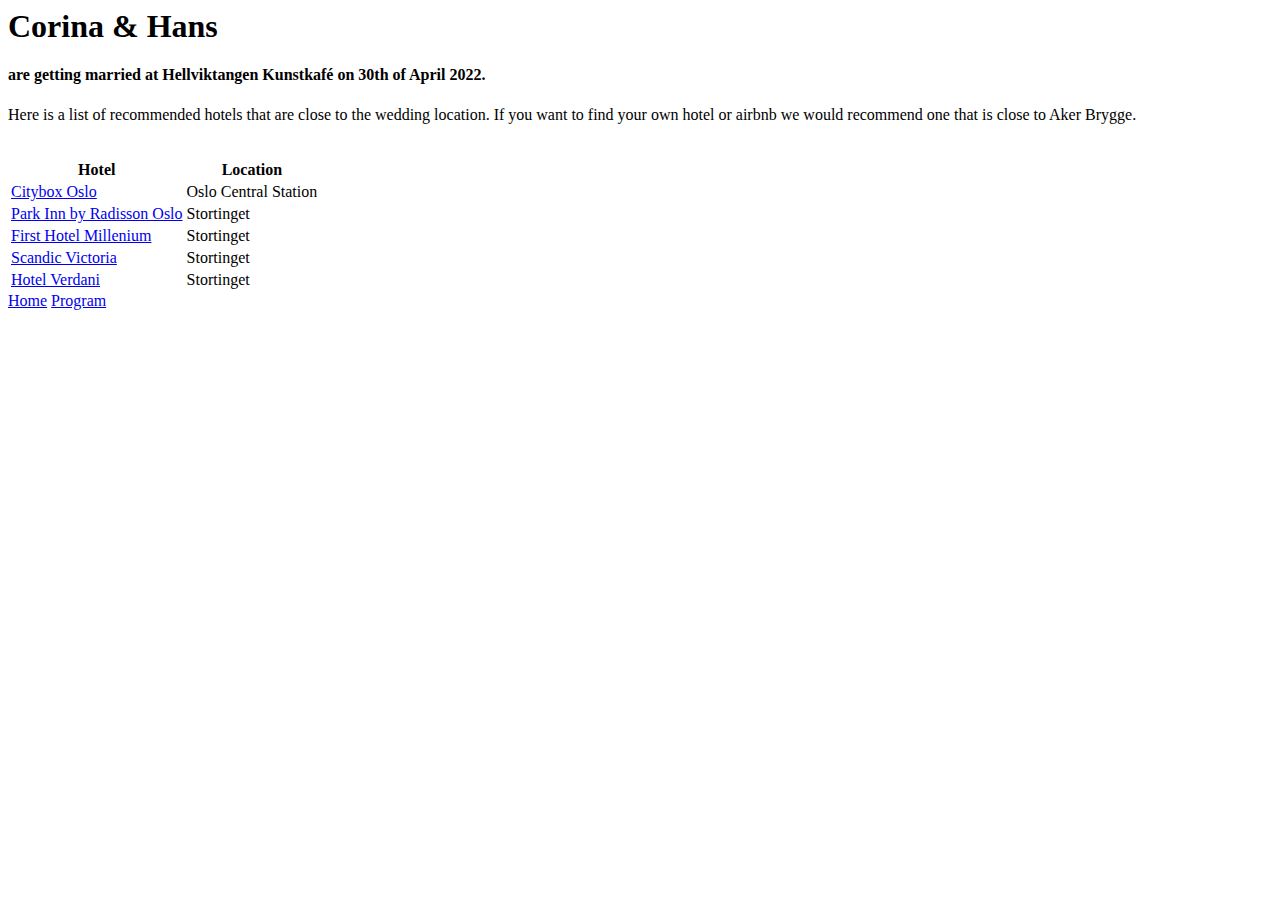
==== hotels.html @ 5e8d54b7 "update program and hotel info text" ====
<html>
    <head>
        <meta charset="utf-8">
        <title>Corina & Hans</title>
        <meta name="description" content="">
        <meta name="author" content="">
        <meta name="viewport" content="width=device-width, initial-scale=1">
        <link href="//fonts.googleapis.com/css?family=Raleway:400,300,600" rel="stylesheet" type="text/css">
        <link rel="stylesheet" href="css/normalize.css">
        <link rel="stylesheet" href="css/barebones.css">
        <link rel="icon" type="image/png" href="images/favicon-16.png">

    </head>
    <body>
        <div class="u-full-width grid-container thirds">

            <div></div>
            <div></div>
            <div></div>

            <div></div>
            <div class="u-full-width"><header><h1>Corina & Hans</h1></header><h4>are getting married at Hellviktangen Kunstkafé on 30th of April 2022.</h4></div>
            <div></div>

            <div></div>
            <div></div>
            <div></div>

            <div></div>
            <div>


              <p>Here is a list of recommended hotels that are close to the wedding location. If you want to find your own hotel or airbnb we would recommend one that is close to Aker Brygge.</p>

              <br />

                <table class="u-full-width">
                    <thead>
                      <tr>
                        <th>Hotel</th>
                        <th>Location</th>
                      </tr>
                    </thead>
                    <tbody>
                      <tr>
                        <td><a href="https://citybox.no/en/frontpage/">Citybox Oslo</a></td>
                        <td>Oslo Central Station</td>
                      </tr>
                      <tr>
                        <td><a href="https://www.radissonhotels.com/en-us/hotels/park-inn-oslo/">Park Inn by Radisson Oslo</a></td>
                        <td>Stortinget</td>
                      </tr>
                      <tr>
                        <td><a href="https://www.firsthotels.no/hoteller/norge/oslo/first-hotel-millennium/">First Hotel Millenium</a></td>
                        <td>Stortinget</td>
                      </tr>
                      <tr>
                        <td><a href="https://www.scandichotels.no/hotell/norge/oslo/scandic-victoria-oslo">Scandic Victoria</a></td>
                        <td>Stortinget</td>
                      </tr>
                      <tr>
                        <td><a href="https://www.hotelverdandi.no/">Hotel Verdani</a></td>
                        <td>Stortinget</td>
                      </tr>

                    </tbody>
                  </table>

            </div>
            <div></div>
            
            <div></div>
            <div></div>
            <div></div>

            <div></div>
            <div>
                <a class="button button-primary" href="https://www.corinahans.win/">Home</a>
                <a class="button button-primary" href="https://www.corinahans.win/program.html">Program</a>
            </div>
            <div></div>

        </div>

    </body>
</html>
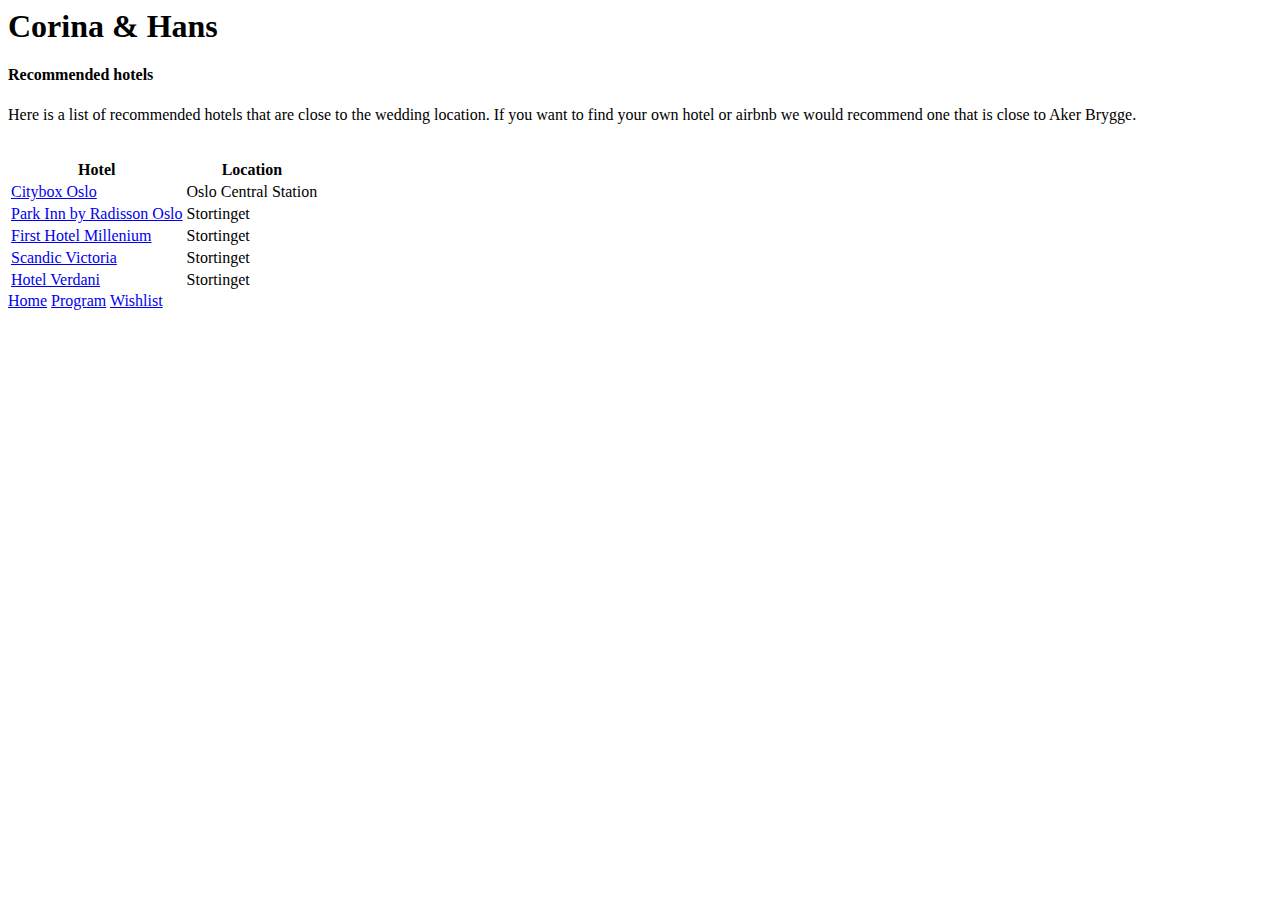
==== commit 7c9d7d44: "update metatags and titles" ====
--- a/hotels.html
+++ b/hotels.html
@@ -1,9 +1,9 @@
 <html>
     <head>
         <meta charset="utf-8">
-        <title>Corina & Hans</title>
-        <meta name="description" content="">
-        <meta name="author" content="">
+        <title>Hotels - Corina & Hans</title>
+        <meta name="description" content="Made with Swiss quality and Norwegian pomposity..">
+        <meta name="author" content="Corina & Hans">
         <meta name="viewport" content="width=device-width, initial-scale=1">
         <link href="//fonts.googleapis.com/css?family=Raleway:400,300,600" rel="stylesheet" type="text/css">
         <link rel="stylesheet" href="css/normalize.css">
@@ -19,7 +19,7 @@
             <div></div>
 
             <div></div>
-            <div class="u-full-width"><header><h1>Corina & Hans</h1></header><h4>are getting married at Hellviktangen Kunstkafé on 30th of April 2022.</h4></div>
+            <div class="u-full-width"><header><h1>Corina & Hans</h1></header><h4>Recommended hotels</h4></div>
             <div></div>
 
             <div></div>
@@ -77,6 +77,7 @@
             <div>
                 <a class="button button-primary" href="https://www.corinahans.win/">Home</a>
                 <a class="button button-primary" href="https://www.corinahans.win/program.html">Program</a>
+                <a class="button button-primary" href="https://www.corinahans.win/wishlist.html">Wishlist</a>
             </div>
             <div></div>
 
